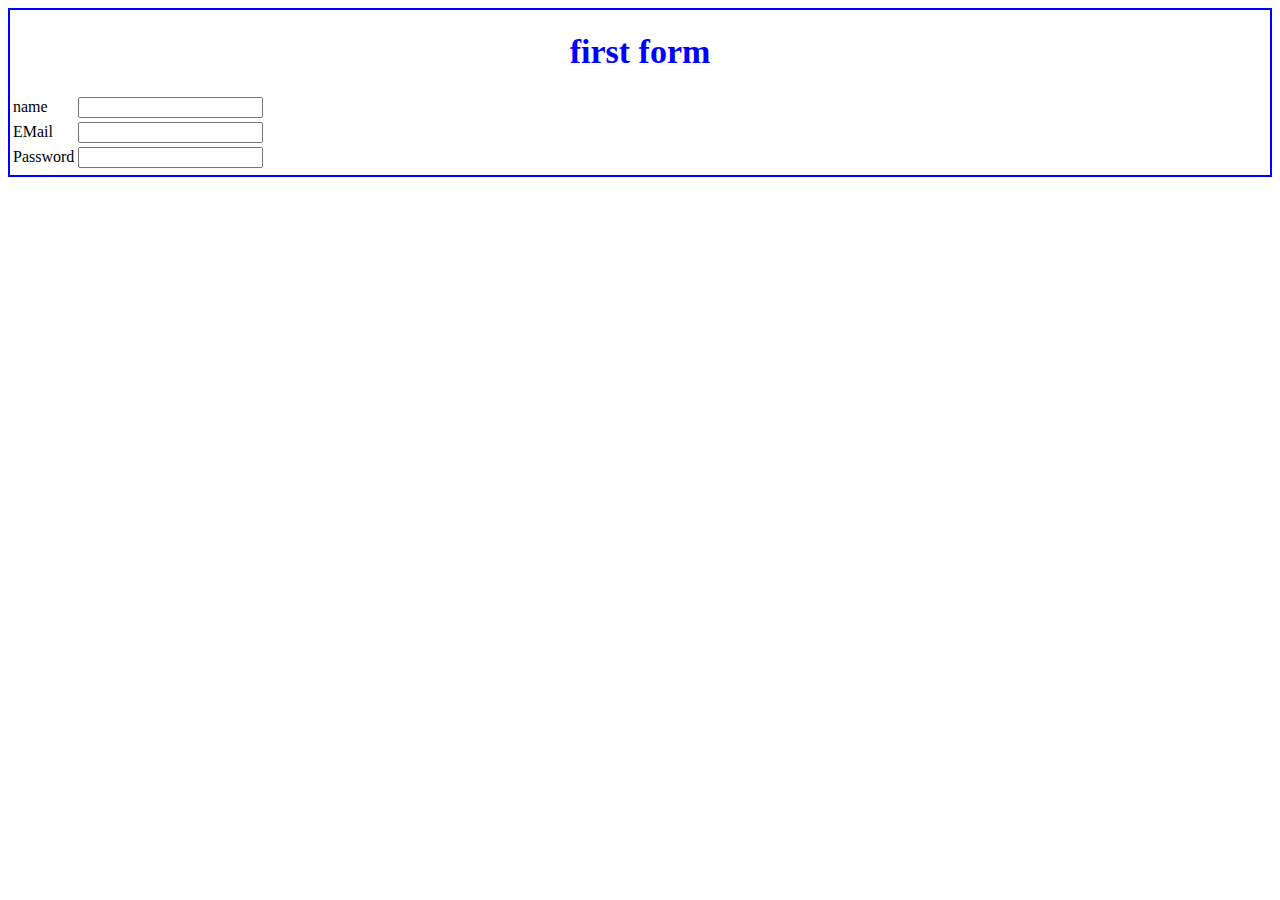
==== day2/index.html @ 6118d8e1 "add day2" ====
<!DOCTYPE html>
<html lang="en">
<head>
    <meta charset="UTF-8">
    <link rel="stylesheet" href="first.css">
    <meta name="viewport" content="width=device-width, initial-scale=1.0">
    <title>Document</title>
    <style></style>
</head>
<body>
    <h1 class="heading">first form</h1>
    <table>
        <form action="" method="post"></form>
        <tr><td>name</td><td><input type="text"></td></tr>
        <tr><td>EMail</td><td><input type="text"></td></tr>
        <tr><td>Password</td><td><input type="text"></td></tr>
        <tr>
            <td></td>
        </tr>

        

        
    
    </table>
</body>
</html>
---- day2/first.css ----
body{
    border:2px solid blue;
}
.heading{
    color:blue;
    font-size:34px;
    text-align:center;
}
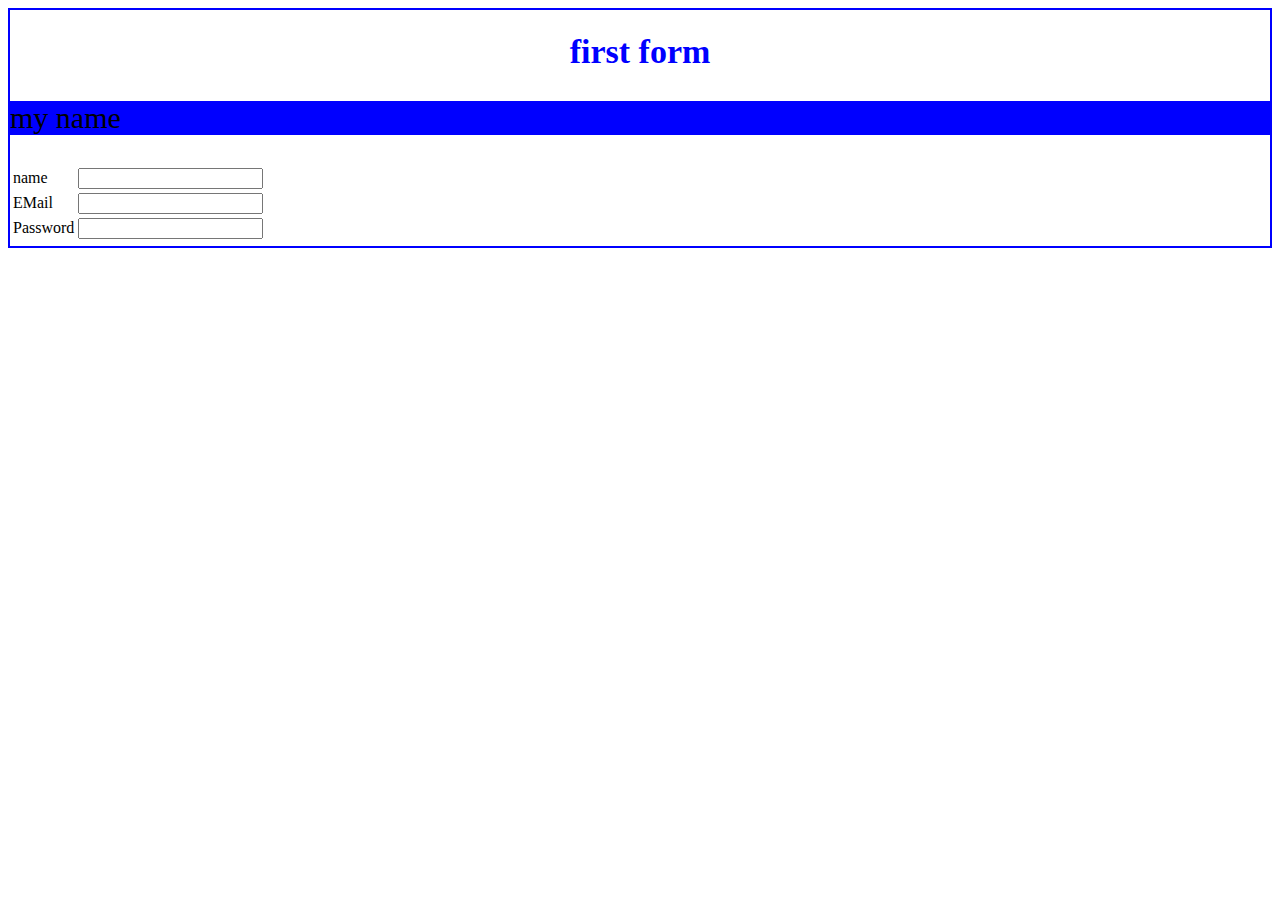
==== commit 7dff6d17: "chnge akl" ====
--- a/day2/index.html
+++ b/day2/index.html
@@ -17,11 +17,14 @@
         <tr>
             <td></td>
         </tr>
+        <div>
+            <p>my name</p>
+        </div>
 
         
 
         
-    
+        <!-- git push origin HEAD -->
     </table>
 </body>
 </html>--- a/day2/first.css
+++ b/day2/first.css
@@ -5,4 +5,9 @@
     color:blue;
     font-size:34px;
     text-align:center;
+}
+div p{
+    background-color: blue;
+    font-size:30px;
+
 }